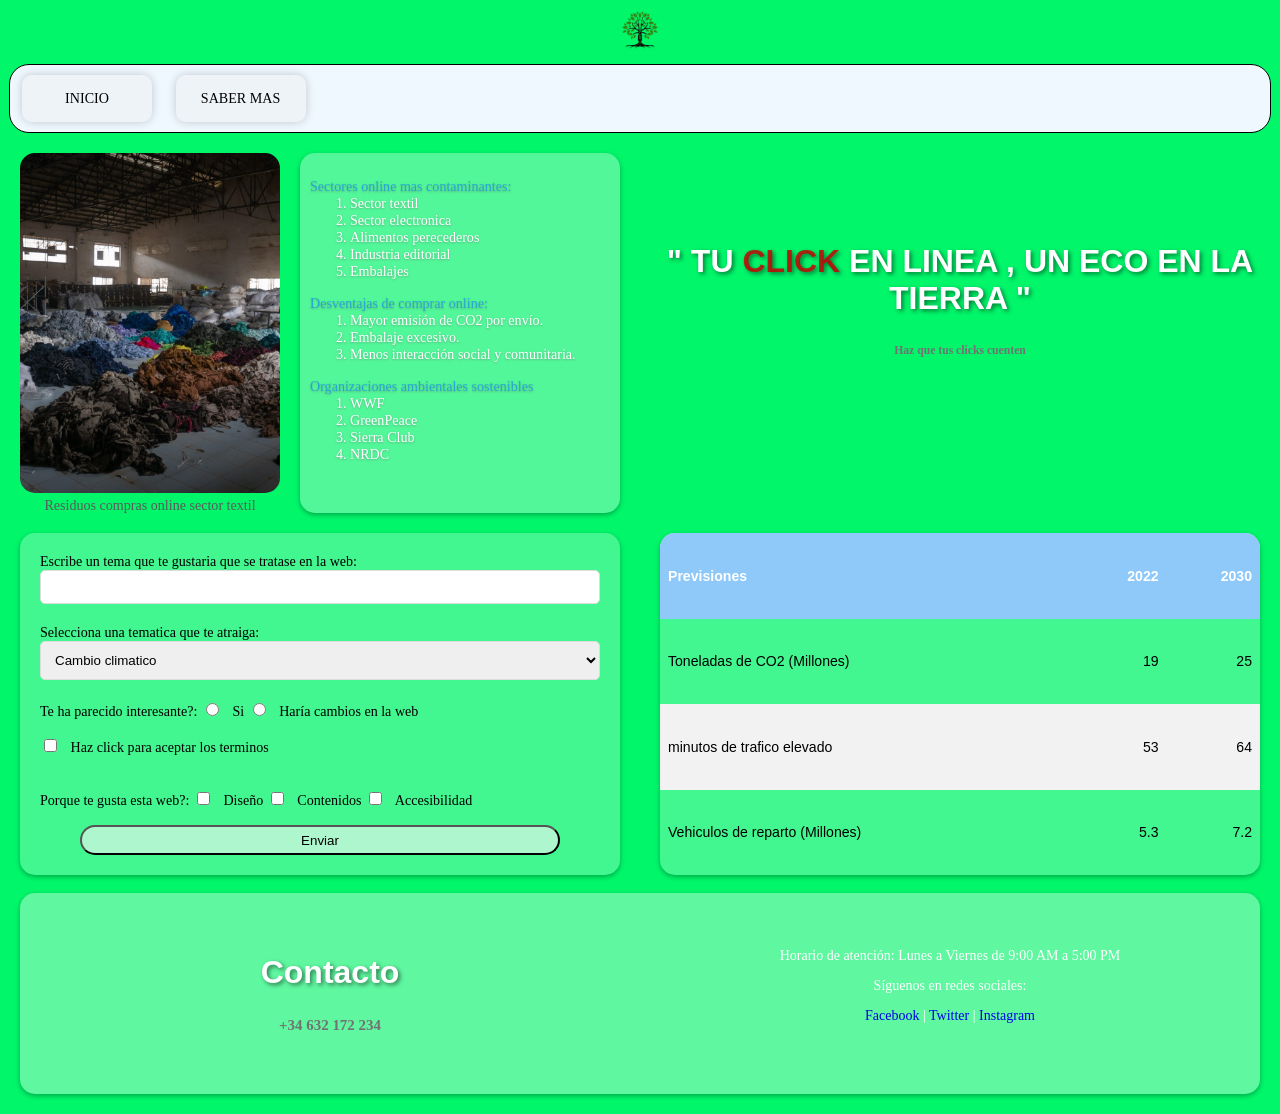
==== index.html @ 8b199995 "initial commit" ====
<!-- NACHO ACEDO ALVAREZ -->


<!DOCTYPE html>
<html lang="en">
    <head>
        <meta charset="UTF-8">
        <meta name="viewport" content="width=device-width, initial-scale=1.0">
        <title>IMPACTO WEB</title>
        <link rel="stylesheet" href="style.css">
    </head>
    <body id="index">
        <header> 
            <a href="https://tree-nation.com/es/plantar/yo-mismo" target="_blank"><img src="images/tree.png" alt="Descripción de la imagen"></a>
        </header>
        <nav>
            <ul>
                <li><a href="#">INICIO</a></li>
                <li><a href="info.html">SABER MAS</a></li>
            </ul>
        </nav>
            <!-- DIV SUPERIOR IZQUIERDO (IMAGEN Y LISTAS) -->
        <div>
            <figure>
                <img src="images/residuos.jpg" alt="residuos">
                <figcaption>Residuos compras online sector textil</figcaption>
            </figure>
            <ul>
                <li>Sectores online mas contaminantes:
                    <ol>
                        <li> Sector textil </li>
                        <li> Sector electronica</li>
                        <li> Alimentos perecederos</li>
                        <li> Industria editorial</li>
                        <li> Embalajes</li>
                    </ol>
                </li>
                <li>Desventajas de comprar online:
                    <ol>
                        <li>Mayor emisión de CO2 por envío.</li>
                        <li>Embalaje excesivo.</li>
                        <li>Menos interacción social y comunitaria.</li>
                    </ol>
                </li>
                <li>Organizaciones ambientales sostenibles
                    <ol>
                        <li>WWF</li>
                        <li>GreenPeace</li>
                        <li>Sierra Club</li>
                        <li>NRDC</li>
                    </ol>
                </li>
            </ul>
        </div>
        <!-- DIV SUPERIOR DERECHO (ESLOGAN) -->
        <div>
            <h2>" TU <span> CLICK </span> EN LINEA , UN ECO EN LA TIERRA " </h2>
            <h5>Haz que tus clicks cuenten</h5>
        </div>
        <!-- DIV INFERIOR IZQUIERDO (FORMULARIO) -->
        <div>
            <form action="respuesta.php" method="POST">
                <!-- Campo de Texto -->
                <label for="texto">Escribe un tema que te gustaria que se tratase en la web:</label>
                <input type="text" id="texto" name="texto">
            
                <!-- Campo Select -->
                <label for="select">Selecciona una tematica que te atraiga:</label>
                <select name="select" id="select">
                    <option value="Cambio climatico">Cambio climatico</option>
                    <option value="influencia del ecommerce en transportes">influencia del ecommerce en transportes</option>
                    <option value="Como alcanzar una venta online sostenible">Como alcanzar una venta online sostenible</option>
                </select>
            
                <!-- Campos Radio -->
                <label>Te ha parecido interesante?:</label>
                <input type="radio" name="radio" id="radio1" value="Si">
                <label for="radio1">Si</label>
                <input type="radio" name="radio" id="radio2" value = "No">
                <label for="radio2">Haría cambios en la web</label><br>
            
                <!-- Checkbox Único -->
                <input type="checkbox" id="checkboxUnico" name="checkboxUnico" value="si">
                <label for="checkboxUnico">Haz click para aceptar los terminos</label><br><br>
            
                <!-- Varios Checkboxes (Múltiple Selección) -->
                <label>Porque te gusta esta web?:</label>
                <!-- muy importante que el name de los checkbox sea un array , cada checkbox marcado generará una posicion en el array opciones -->
                <input type="checkbox" name="opciones[]" id = "opcion1" value="diseño">
                <label for="opcion1">Diseño</label>
                <input type="checkbox" name="opciones[]" id="opcion2" value="Contenido">
                <label for="opcion2">Contenidos</label>
                <input type="checkbox" name="opciones[]" id="opcion3" value="Accesibilidad">
                <label for="opcion3">Accesibilidad</label>
                <!-- Botón de Enviar -->
                <input type="submit" value="Enviar">
            </form>
        </div>
        <!-- DIV INFERIOR DERECHO (TABLA) -->
        <div>
            <table>
                <tr>
                    <th>Previsiones</th>
                    <th>2022</th>
                    <th>2030</th>
                </tr>
                <tr>
                    <td>Toneladas de CO2 (Millones)</td>
                    <td>19</td>
                    <td>25</td>
                </tr>
                <tr>
                    <td>minutos de trafico elevado</td>
                    <td>53</td>
                    <td>64</td>
                </tr>
                <tr>
                    <td>Vehiculos de reparto (Millones)</td>
                    <td>5.3</td>
                    <td>7.2</td>
                </tr>
            </table>
        </div>
        <footer>
            <div>
                <h2>Contacto</h2>
                <h5>+34 632 172 234</h5>
            </div>
            <div>
                <p>Horario de atención: Lunes a Viernes de 9:00 AM a 5:00 PM</p>
                <p>Síguenos en redes sociales:</p>
                <a href="#">Facebook</a> | <a href="#">Twitter</a> | <a href="#">Instagram</a>
            </div>
        </footer>
    </body>
</html>
---- style.css ----
/* NACHO ACEDO ALVAREZ */

body, html{
    margin: 0;
    max-width: 1280px;
}

body{
    background-repeat: no-repeat;
    background-size: cover;
    background-attachment: fixed;
    font-size: 1.1vw; /* 1.1 vw adapta la fuente con respecto a todo el contenido horizontal visible por el usuario*/
}

header{
    margin: 0 auto;
    text-align: center;
}

nav{
    margin:0 auto;
    margin-top: 10px;
    /* width: (1260 * 100) / 1280px */
    width: 98.4375%;
    border-radius: 20px; /* BORDER RADIUS NOS PERMITE REDONDEAR LOS BORDES DE NUESTROS CONTENEDORES*/
    background-color:aliceblue;
    border: 1px solid black;
}

footer {
    clear: both; /*PROPIEDAD QUE "LIMPIA" LOS FLOTANTES ANTERIORES PARA QUE EL ELEMENTO SE PUEDA COLOCAR DEBAJO DE LOS FLOTANTES */
    /* width: (1240px * 100%) / 1280px */
    width: 96.875%;
    margin: 0 auto;
    height: 160px;
    background-color: #f7f7f761;
    color: #fff;
    /* padding: (20px * 100%) / 1240px */
    padding: 1.61290323% 0; 
    text-align: center;
    margin-bottom: 20px;
    border-radius: 15px;
    box-shadow: 0px 2px 5px rgba(0, 0, 0, 0.3);
}

div{
    /* width: (600px * 100%) / 1280px */
    width: 46.875%; 
    height: 340px;
    float: left;
    /* padding: (20px * 100%) / 1280px */
    padding: 1.5625%;
}

#index{ /*UTILIZO EL ID INDEX PARA REFERIRME A LA PAGINA WEB PRINCIPAL , PARA DAR ESTILOS A AMBAS WEBS EN UN SOLO CSS*/
    background-color: rgb(1, 246, 106); 
}

#info{ /* UTILIZO EL ID INFO PARA REFERIRME A LA PAGINA WEB CON INFORMACION EXTRA */
    background-image: linear-gradient(to right,rgba(0,0,0,0.7),rgba(0,0,0.7)), url(images/mountain.jpg); /* PONEMOS UNA IMAGEN DE FONDO Y POR ENCIMA UN DEGRADADO OSCURO PARA MEJORAR LA LEGIBILIDAD DE LA WEB*/
}

/* ESTILOS PARA LA BARRA DE NAVEGACION */
nav > ul{
    /* width: (1260px * 100%) / 1260px */
    width: 100%;
    margin:0;
    padding: 0;
    border-radius:20px;
}

nav li{
    display:inline-block; /*PARA QUE EL CODIGO NOS PERMITA TENER DOS ELEMENTOS QUE ANTES DE BLOQUE E*/
    list-style-type:none;/*QUITAMOS LOS INDICADORES QUE VIENEN A LA IZQUIERDA DE TODOS LOS ELEMENTOS DE LA LISTA*/
    /* width: (100px * 100%) / 1260px) */
    width:7.93650794%;
    text-align: center;
    margin: 10px auto;
    margin-right: 20px;
    /* padding: (15px * 100%) /  1260px*/
    padding:1.19047619%;
    border-radius: 10px;
    background-color: rgba(234, 234, 234, 0.386);
    box-shadow: 0 0 10px rgba(0, 0, 0, 0.2);
    transition: box-shadow 0.6s; /* ESTO PERMITE QUE CUANDO EL LI CAMBIE DE ESTADO (UN HOVER POR EJEMPLO) SE LLEVE A CABO UNA TRANSICION DE SOMBREADO QUE DURA 0.6s*/
}

nav li:first-child{
    margin-left: 12px;
}

li a{
    width: 100%;
    display:inline-block;
    text-decoration: none;
    color:black;
}

nav li:hover{
    box-shadow: 0 8px 12px rgba(0, 0, 0, 0.2); /* AGRANDAMOS LA SOMBRA AL HACER HOVER */
}

/* ESTILOS PARA EL DIV SUPERIOR IZQUIERDO , IMAGEN Y LISTA */
div img {
    /* width: (260px * 100%) 260px */
    max-width: 100%;
    border-radius: 15px;
    height: 340.36px;
}

figure{
    color:rgb(90, 90, 90);
    margin:0;
    text-align: center;
    display:inline-block;
    width: 43.33333333%;
}

div ul{
        float: right; /* HACE QUE LA LISTA SE UBIQUE A LA DERECHA*/
        /* width: (300px * 100) / 600px */
        width: 50%; /* OCUPA LA OTRA MITAD DEL ANCHO DEL DIV */
        height: 100%; /* OCUPA TODA LA ALTURA DEL DIV */
        margin: 0; /* ELIMINA MARGENES PARA ADAPTARSE COMPLETAMENTE AL DIV*/
        list-style-type: none; /* ELIMINA LOS ESTILOS DE LISTA POR DEFECTO */
        background-color: #f7f7f752;
        border-radius: 15px;
        box-shadow: 0px 2px 5px rgba(0, 0, 0, 0.3);/*UNA CAJA QUE APLICA SOMBREADO EN LA DIRECCION INDICADA , CON EL RANGO RGB*/
        /* padding: (10px * 100%) / 640px */
        padding: 1.66666667%;
}

div ul > li{
    color: #008cff97;
    text-shadow: 0px 1px 2px rgba(112, 112, 112, 0.5); /*TEXT SHADOW ES MUY SIMILAR BOX SHADOW , PERO UNO ES PARA TEXTOS DIRECTAMENTE*/
    margin-top:15px;
}

ol > li{
    color:rgb(255, 255, 255);
}

a > img {
    max-height: 40px; /* ESTABLECE LA ALTURA MAXIMA DEL LOGO */
    max-width: 50px; /* ESTABLECE EL ANCHO MAXIMO DEL LOGO */
    margin-top: 10px;
}

header > h3{
    margin:0
}

form{
    /* width: (560px * 100%) / 600px */
    width: 93.33333333%;
    /* padding (20px * 100%) / 600px */
    padding:3.33333333%;
    border-radius: 15px;
    background-color: #f7f7f743;
	box-shadow: 0px 2px 5px rgba(0, 0, 0, 0.3);
    height: 302px;
}

input[type="radio"],
input[type="checkbox"],
select {
    /* width: (560px * 100%) / 560px */
    width: 100%; /* OCUPA TODO EL ANCHO DEL FORMULARIO */
    /* padding: (10px * 100%) / 560 */
    padding: 1.78571429%; /* ESPACIADO INTERNO ENTRE LOS CAMPOS */
    margin-bottom: 20px; /* ESPACIADO INFERIOR */
    border: 1px solid #ddd;
    border-radius: 5px;
}

/* CAMBIA LA DISPOSICION DE LOS ELEMENTOS RADIO Y CHECKBOX */
input[type="radio"],
input[type="checkbox"] {
    /* width: (13px * 100%) / 560px */
    width: 2.32142857%;
    margin-right: 10px; /* ESPACIADO DERECHO ENTRE ELEMENTOS */
    display: inline-block; /* PERMITE QUE LOS ELEMENTOS ESTEN EN LA MISMA LINEA , PERO MANTIENE LAS PROPIEDADES DE UN ELEMENTO DE BLOQUE */
}

input[type="text"]{
    /* width: (548 * 100%) / 560px */
    width:97.85714286%;
    height: 30px;
    border-radius: 5px;
    border: 1px solid #ddd;
    margin:0;
    /* padding: (10px * 100%) / 560px */
    padding-left: 1.78571429%;
    padding-right: 0px;
    margin-bottom: 20px;
}

input[type="submit"]{
    display: block;
    margin:0 auto;
    /* width: (480px / 100%) / 560px */
    width:85.71428571%;
    height: 30px;
    text-align: center;
    border-radius: 15px;
    background-color: #f7f7f799;
    cursor:pointer;
}

table {
    /* width: (600px * 100%) / 600px */
    width: 100%;
    height: 342px;
    border-collapse: collapse;
    font-family: Arial, sans-serif;
    background-color: #f7f7f743;
	box-shadow: 0px 2px 5px rgba(0, 0, 0, 0.3);
    border-radius: 15px;
    overflow: hidden;
}

th, td {
    text-align: left;
    padding: 8px;
}
/* width se adapta al contenido */

/* Estilo para las filas impares */
tr:nth-child(odd) {
    background-color: #f2f2f2;
}

/* Estilo para las filas al pasar el cursor */
tr:hover {
    background-color: #ddd;
}

/* Estilos para las celdas de encabezado */
th {
    background-color: #4dafff97;
    color: white;
}

tr > th:nth-child(2),
tr > th:nth-child(3),
tr > td:nth-child(2),
tr > td:nth-child(3){
    text-align: right;
}

div > h2{
    color:white;
    font-size: 2.5vw;
    text-align: center;
    margin-top: 90px;
    font-family: 'Trebuchet MS', 'Lucida Sans Unicode', 'Lucida Grande', 'Lucida Sans', Arial, sans-serif;
    text-shadow: 2px 2px 4px rgba(0, 0, 0, 0.5); /*TEXT SHADOW ES MUY SIMILAR BOX SHADOW , PERO ES PARA TEXTOS DIRECTAMENTE*/
}
/* width: 600px (no padding, no border)*/

div > h5 {
    color: rgb(114, 114, 114);
    text-align: center;
}

span{
    color:rgba(201, 0, 0, 0.821);
}

/* Estilos para la información de contacto */
footer  div:nth-child(1),
footer > div:nth-child(2){
    font-size: 18px;
    max-height: 160px;
    /* width: (580px * 100%) / 1240px */
    width: 46.77419355%;
    /* padding: (20px * 100%) 1240px */
    padding: 1.61290323%;
}
/* width: 580px ( 620px - 40px padding)*/

div:nth-child(1) h2{
    margin-top:20px;
}

/* Estilos para la información adicional */
footer > div:nth-child(2) {
    font-size: 14px;
}

footer > div:nth-child(2) > a{
    text-decoration: none;
}

footer > div:nth-child(2) > a:visited{
    color:green;
}

#info footer{
    background-color: #52525261;
    color: green;
}

#info div ul {
    color:white;
    width: 160px;
    height: 300px;
    float:left;
    margin-left:60px;
    list-style: none;
    border-radius: 15px;
    background-color: #3c3c3c61;
    box-shadow: 0px 2px 5px rgba(0, 0, 0, 0.3);
}

#info figure{
    text-align: center;
    color:white;
}

#info figure > img {
    max-width: 500px;
}


#info div ul > li{
    color: #00ff0097;
    text-shadow: 0px 1px 2px rgba(112, 112, 112, 0.5);
    margin-top:15px;
}

#info ol > li{
    color:rgb(255, 255, 255);
}
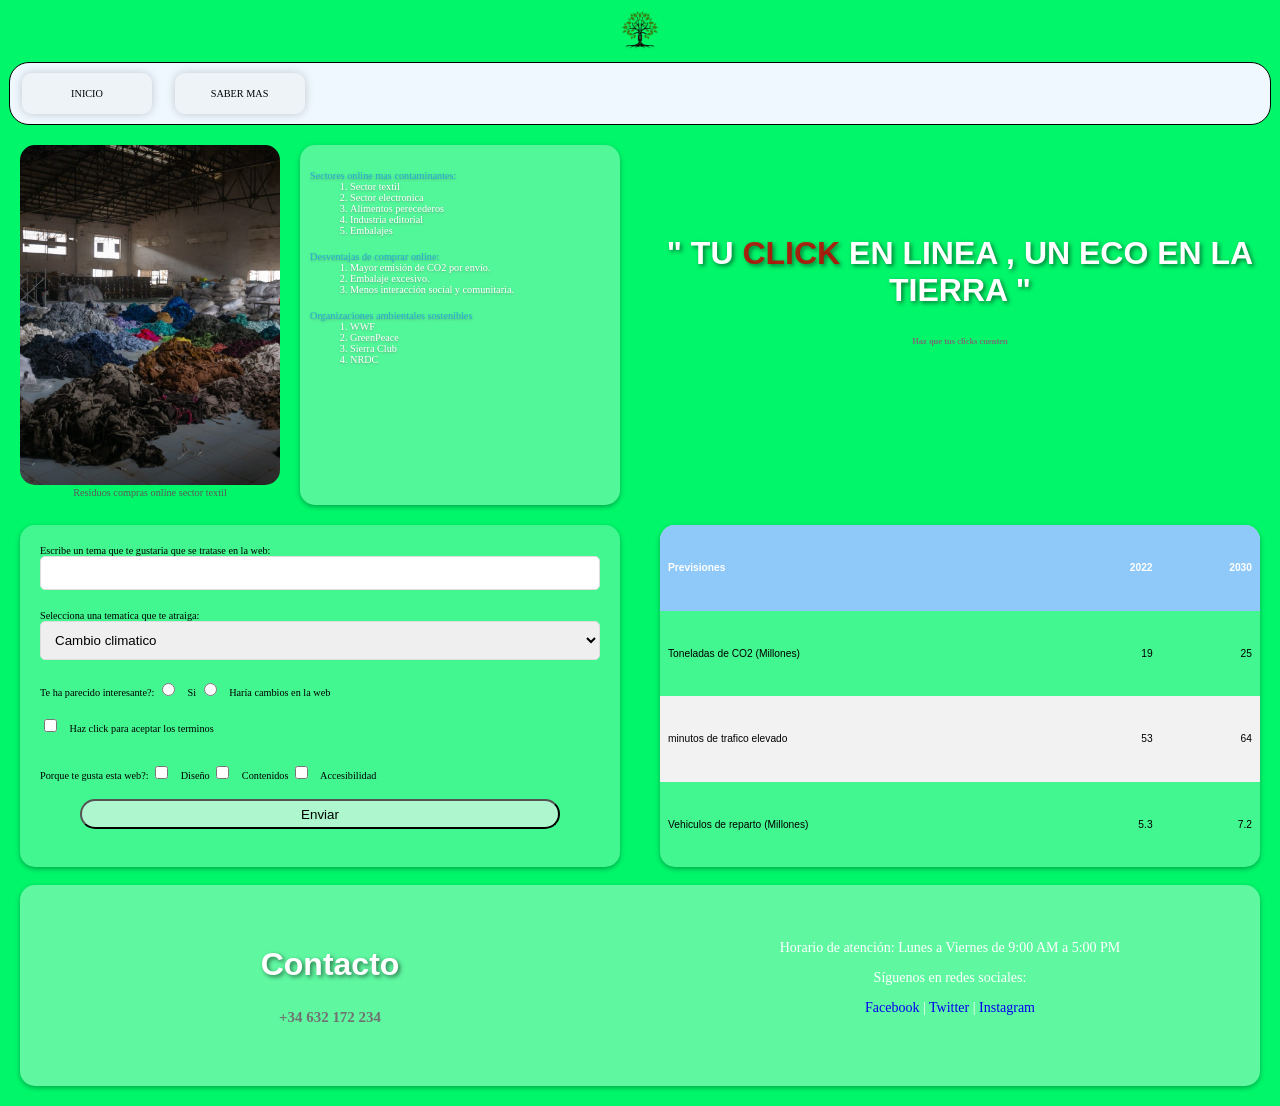
==== commit 0413a1e4: "width en px" ====
--- a/index.html
+++ b/index.html
@@ -5,7 +5,7 @@
 <html lang="en">
     <head>
         <meta charset="UTF-8">
-        <meta name="viewport" content="width=device-width, initial-scale=1.0">
+        <meta name="viewport" content="width=device-width, initial-scale=1.0,user-scalable=yes,maximum-scale=2">
         <title>IMPACTO WEB</title>
         <link rel="stylesheet" href="style.css">
     </head>
--- a/style.css
+++ b/style.css
@@ -1,15 +1,20 @@
 /* NACHO ACEDO ALVAREZ */
+
+/* TODO font size responsive */
+/* TODO media query's para poder visualizarlo correctamente en moviles */
 
 body, html{
     margin: 0;
+    /* width en px para poder probar si esta correctamente adaptada la web */
     max-width: 1280px;
+     /* esta es una forma de adaptar el tamaño de fuente con respecto al ancho del viewport , no es la más optima */
+    font-size: 0.8vw; 
 }
 
 body{
     background-repeat: no-repeat;
     background-size: cover;
     background-attachment: fixed;
-    font-size: 1.1vw; /* 1.1 vw adapta la fuente con respecto a todo el contenido horizontal visible por el usuario*/
 }
 
 header{
@@ -20,7 +25,7 @@
 nav{
     margin:0 auto;
     margin-top: 10px;
-    /* width: (1260 * 100) / 1280px */
+    /* width: (1260px * 100) / 1280px */
     width: 98.4375%;
     border-radius: 20px; /* BORDER RADIUS NOS PERMITE REDONDEAR LOS BORDES DE NUESTROS CONTENEDORES*/
     background-color:aliceblue;
@@ -166,7 +171,7 @@
 select {
     /* width: (560px * 100%) / 560px */
     width: 100%; /* OCUPA TODO EL ANCHO DEL FORMULARIO */
-    /* padding: (10px * 100%) / 560 */
+    /* padding: (10px * 100%) / 560px */
     padding: 1.78571429%; /* ESPACIADO INTERNO ENTRE LOS CAMPOS */
     margin-bottom: 20px; /* ESPACIADO INFERIOR */
     border: 1px solid #ddd;
@@ -183,7 +188,7 @@
 }
 
 input[type="text"]{
-    /* width: (548 * 100%) / 560px */
+    /* width: (548px * 100%) / 560px */
     width:97.85714286%;
     height: 30px;
     border-radius: 5px;
@@ -277,7 +282,6 @@
     /* padding: (20px * 100%) 1240px */
     padding: 1.61290323%;
 }
-/* width: 580px ( 620px - 40px padding)*/
 
 div:nth-child(1) h2{
     margin-top:20px;
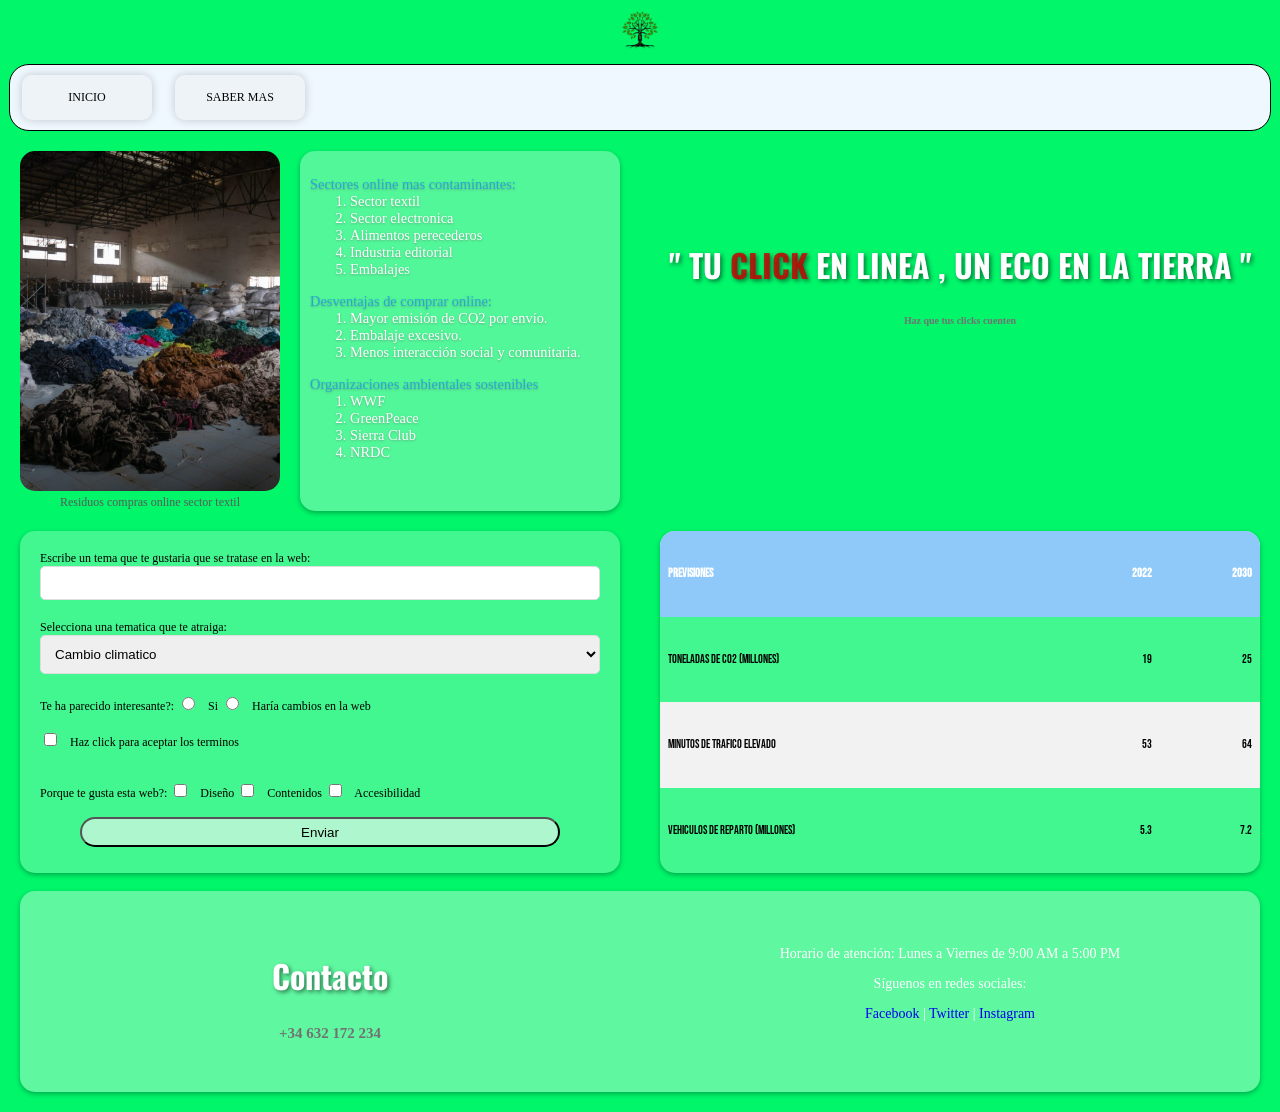
==== commit 3e9d9a37: "letter" ====
--- a/index.html
+++ b/index.html
@@ -1,4 +1,4 @@
-<!-- NACHO ACEDO ALVAREZ -->
+
 
 
 <!DOCTYPE html>
--- a/style.css
+++ b/style.css
@@ -1,14 +1,26 @@
 /* NACHO ACEDO ALVAREZ */
+@import url('https://fonts.googleapis.com/css2?family=Oswald:wght@500&display=swap');
+
+@font-face {
+    font-family: Bebas Neue;
+    font-size: x-large;
+    src: url(fonts/BebasNeue-Regular.ttf);
+}
 
 /* TODO font size responsive */
 /* TODO media query's para poder visualizarlo correctamente en moviles */
 
 body, html{
     margin: 0;
+<<<<<<< HEAD
+	/* width en px para poder probar si esta correctamente adaptada la web */
+     max-width: 1280px;
+=======
     /* width en px para poder probar si esta correctamente adaptada la web */
-    max-width: 1280px;
+     max-width: 1280px; 
+>>>>>>> e1a7767 (letras)
      /* esta es una forma de adaptar el tamaño de fuente con respecto al ancho del viewport , no es la más optima */
-    font-size: 0.8vw; 
+     font-size: 15px;
 }
 
 body{
@@ -133,13 +145,14 @@
         box-shadow: 0px 2px 5px rgba(0, 0, 0, 0.3);/*UNA CAJA QUE APLICA SOMBREADO EN LA DIRECCION INDICADA , CON EL RANGO RGB*/
         /* padding: (10px * 100%) / 640px */
         padding: 1.66666667%;
-}
-
-div ul > li{
-    color: #008cff97;
-    text-shadow: 0px 1px 2px rgba(112, 112, 112, 0.5); /*TEXT SHADOW ES MUY SIMILAR BOX SHADOW , PERO UNO ES PARA TEXTOS DIRECTAMENTE*/
-    margin-top:15px;
-}
+    }
+    
+    div ul > li{
+        color: #008cff97;
+        text-shadow: 0px 1px 2px rgba(112, 112, 112, 0.5); /*TEXT SHADOW ES MUY SIMILAR BOX SHADOW , PERO UNO ES PARA TEXTOS DIRECTAMENTE*/
+        margin-top:15px;
+        font-size: 1.2em;
+    }
 
 ol > li{
     color:rgb(255, 255, 255);
@@ -149,10 +162,6 @@
     max-height: 40px; /* ESTABLECE LA ALTURA MAXIMA DEL LOGO */
     max-width: 50px; /* ESTABLECE EL ANCHO MAXIMO DEL LOGO */
     margin-top: 10px;
-}
-
-header > h3{
-    margin:0
 }
 
 form{
@@ -217,7 +226,7 @@
     width: 100%;
     height: 342px;
     border-collapse: collapse;
-    font-family: Arial, sans-serif;
+    font-family: "Bebas Neue", sans-serif;
     background-color: #f7f7f743;
 	box-shadow: 0px 2px 5px rgba(0, 0, 0, 0.3);
     border-radius: 15px;
@@ -258,7 +267,7 @@
     font-size: 2.5vw;
     text-align: center;
     margin-top: 90px;
-    font-family: 'Trebuchet MS', 'Lucida Sans Unicode', 'Lucida Grande', 'Lucida Sans', Arial, sans-serif;
+    font-family: 'Oswald', sans-serif;
     text-shadow: 2px 2px 4px rgba(0, 0, 0, 0.5); /*TEXT SHADOW ES MUY SIMILAR BOX SHADOW , PERO ES PARA TEXTOS DIRECTAMENTE*/
 }
 /* width: 600px (no padding, no border)*/
@@ -336,3 +345,39 @@
 #info ol > li{
     color:rgb(255, 255, 255);
 }
+
+@media screen and (width >= 890px){
+    body{
+        font-size: 12px;
+    }
+}
+
+@media screen and (width <= 890px){
+    body{
+        font-size: 10px;
+    }
+}
+
+@media screen and (width <= 740px) {
+    div{
+      float:none;
+      width: 93.75%;
+      padding: 3.125%;
+    }
+    body > div:nth-child(4){
+        height: 200px;
+    }
+    nav{       
+        font-size: 0.8em;
+    }
+    footer > div{
+        width: 46.77419355%;
+        float: left;
+        padding: 1.61%;
+    }
+  }
+@media screen and (width <= 650px){
+    nav li{
+   width: 15%     
+}
+}
